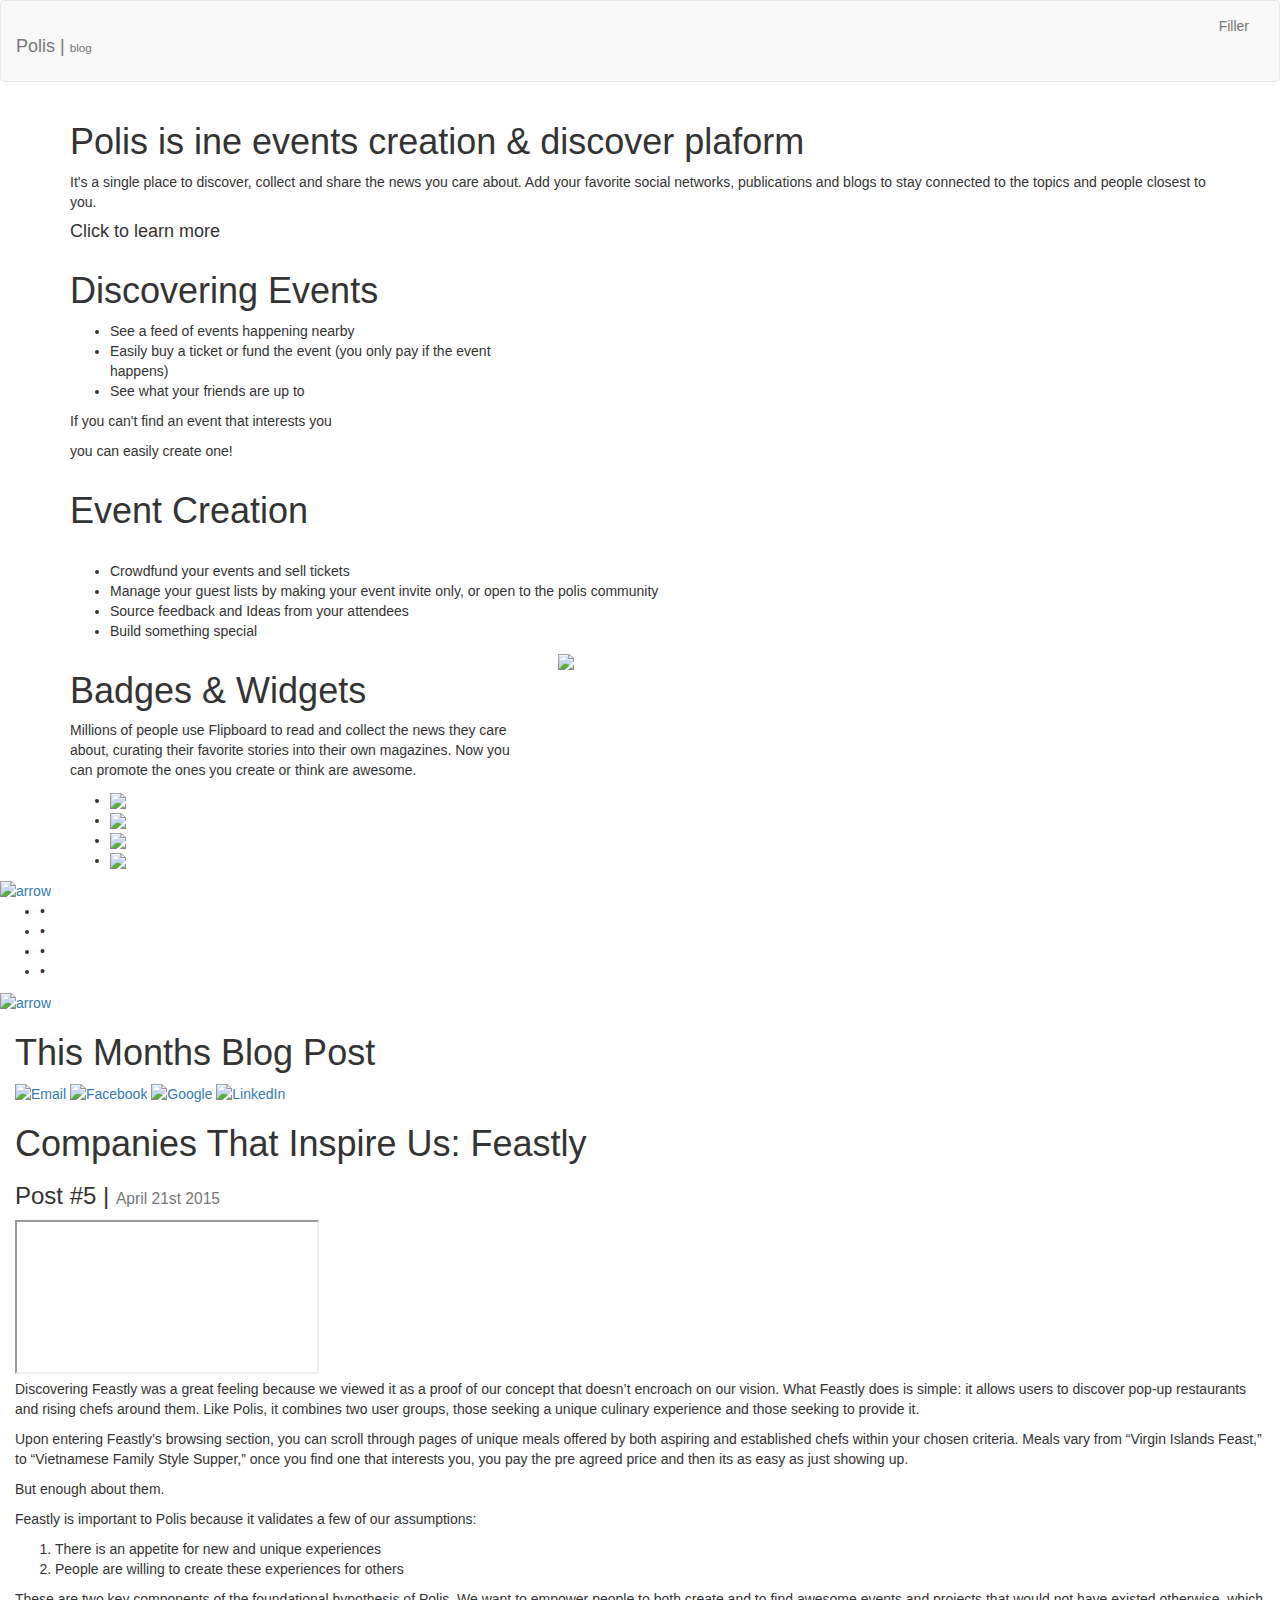
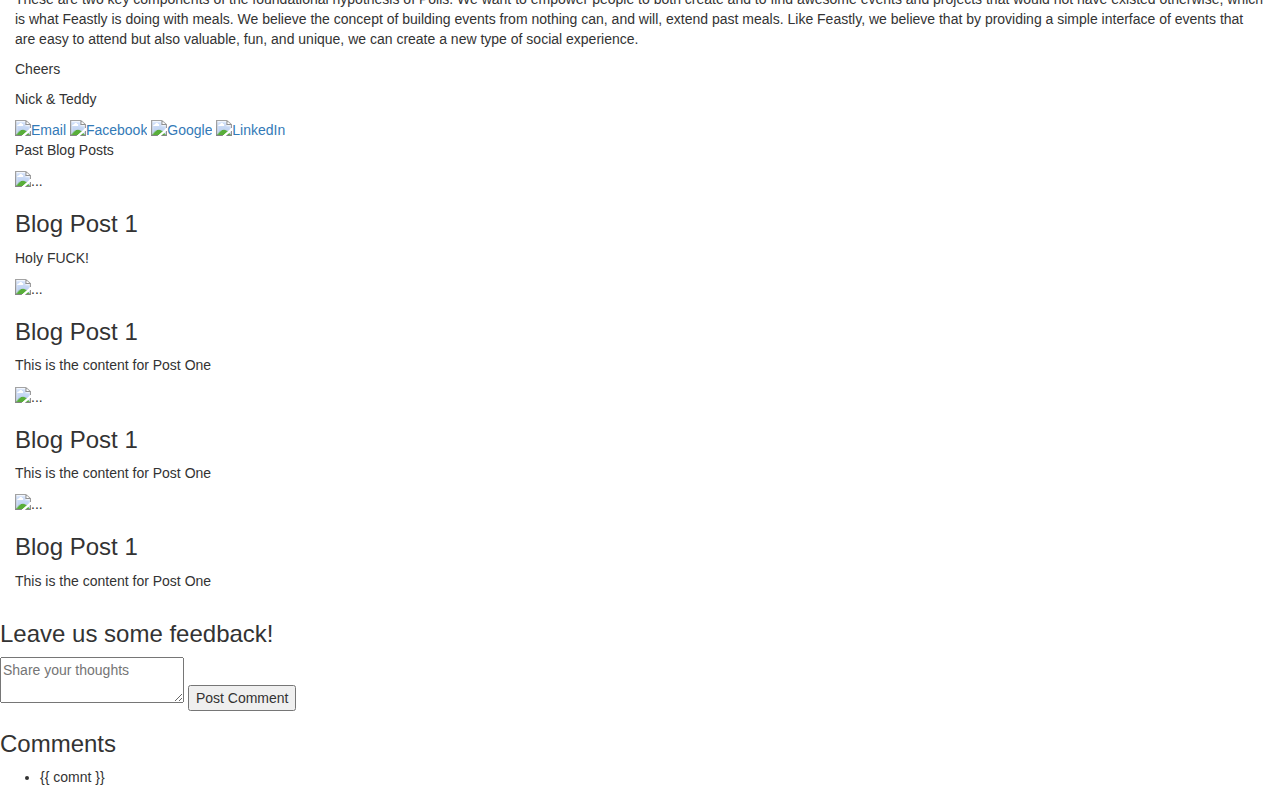
==== Index.html @ b0d90f34 "Please work" ====
<!DOCTYPE html>
<html lang="en">
<head>
<meta charset="UTF-8">
<meta http-equiv="X-UA-Compatible" content="IE=edge">
<meta name="viewport" content="width=device-width, initial-scale=1">
<!-- Favicon -->
<link rel="icon" href="Images/Ultra-thin%20Social%20Icons/PolisFavicon.png ">

<title>The Polis Blog</title>


<!-- Google Fonts -->
<link href="http://fonts.googleapis.com/css?family=Josefin+Sans:400,600,400italic|Rokkitt:400,700" rel="stylesheet" type="text/css">
<!-- Bootstrap -->
<!-- Latest compiled and minified CSS -->
<link rel="stylesheet" href="https://maxcdn.bootstrapcdn.com/bootstrap/3.3.5/css/bootstrap.min.css">

<!-- Optional theme -->
<link rel="stylesheet" href="https://maxcdn.bootstrapcdn.com/bootstrap/3.3.5/css/bootstrap-theme.min.css">

<!-- Latest compiled and minified JavaScript -->
<script src="https://maxcdn.bootstrapcdn.com/bootstrap/3.3.5/js/bootstrap.min.js"></script>

<!-- Polis CSS -->
<link href="PolisBlog.css" rel="stylesheet" type="text/css">
<link href="BLOG.css" rel="stylesheet" type="text/css">


<!-- HTML5 shim and Respond.js for IE8 support of HTML5 elements and media queries -->
<!-- WARNING: Respond.js doesn't work if you view the page via file:// -->
<!--[if lt IE 9]>
      <script src="https://oss.maxcdn.com/html5shiv/3.7.2/html5shiv.min.js"></script>
      <script src="https://oss.maxcdn.com/respond/1.4.2/respond.min.js"></script>
    <![endif]-->
    
    
</head>
<body>
<nav class="navbar navbar-default">
  <div class="container-fluid" id = "navbartop"> 
    <!-- Brand and toggle get grouped for better mobile display -->
    <div class="navbar-header">
      <button type="button" class="navbar-toggle collapsed" data-toggle="collapse" data-target="#defaultNavbar1"><span class="sr-only">Toggle navigation</span><span class="icon-bar"></span><span class="icon-bar"></span><span class="icon-bar"></span></button>
      <h2 class="navbar-brand" id = "logo" > Polis <span>|</span> <small>blog </small> </h2>
    </div>
    <!-- Collect the nav links, forms, and other content for toggling -->
    <div class="collapse navbar-collapse" id="defaultNavbar1">
      <ul class="nav navbar-nav navbar-right">
        <li><a href="#">Filler</a></li>
      </ul>
    </div>
    <!-- /.navbar-collapse --> 
  </div>
  <!-- /.container-fluid --> 
  <div class="container-fluid" id = "navfooter"> 
</div>
	</nav>
   

  						  <!-- Slides --> 

 <div class="slider" >

      <div class="slide active-slide" id = "firstslide">
        <div class="container">
          <div class="row">
            <div class="slide-copy col-xs-12" id = "firstslidecontent" >	  			
            									  <!-- First Slide Content --> 

              <h1>Polis is ine events creation & discover plaform</h1>
              <p>It's a single place to discover, collect and share the news you care about.  Add your favorite social networks, publications and blogs to stay connected to the topics and people closest to you.</p>
              <h4> Click to learn more </h4> 
              
            </div>
            
          </div>
        </div>      
      </div>
			            						 <!-- Second Slide Content -->
      <div class="slide slide-feature" id = "secondslide">
        <div class="container">
          <div class="row">
            <div class="slide-copy col-xs-5" id = "secondslideleft"> 
            <div id ="secondslideleftcontent">
              <h1>Discovering Events</h1>
				<ul> 
					<li>See a feed of events happening nearby </li>
					<li>Easily buy a ticket or fund the event (you only pay if the event happens) </li>
					<li>See what your friends are up to</li> 
				</ul>
                	<p>If you can't find an event that interests you</p>
                    <p>you can easily create one!</p>
				</div>
            </div>
            <div class="slide-img col-xs-6" id = "secondslideright">
         
            </div>
          </div>
        </div>      
      </div> 

      <div class="slide" id = "thirdslide">
        <div class="container">
          <div class="row">
            <div class="slide-copy col-xs-12" id = "thirdslidecontent">
              <h1>Event Creation</h1>      
            	 <ul> 
                    <li>Crowdfund your events and sell tickets </li>
                    <li>Manage your guest lists by making your event invite only, or open to the polis community </li>
                    <li>Source feedback and Ideas from your attendees</li> 
                    <li>Build something special</li>
				</ul>
              
            </div>
            
          </div>
        </div>      
      </div> 


      <div class="slide">
        <div class="container">
          <div class="row">
            <div class="slide-copy col-xs-5">
              <h1>Badges & Widgets</h1>
              <p>Millions of people use Flipboard to read and collect the news they care about, curating their favorite stories into their own magazines. Now you can promote the ones you create or think are awesome.</p>
              
              <ul class="get-app">
                <li><a href="#"><img src="http://s3.amazonaws.com/codecademy-content/courses/ltp2/img/flipboard/ios.png"></a></li>
                <li><a href="#"><img src="http://s3.amazonaws.com/codecademy-content/courses/ltp2/img/flipboard/android.png"></a></li>
                <li><a href="#"><img src="http://s3.amazonaws.com/codecademy-content/courses/ltp2/img/flipboard/windows.png"></a></li>
                <li><a href="#"><img src="http://s3.amazonaws.com/codecademy-content/courses/ltp2/img/flipboard/blackberry.png"></a></li>
              </ul>
            </div>
            <div class="slide-img col-xs-7">
              <img src="http://s3.amazonaws.com/codecademy-content/courses/ltp2/img/flipboard/bw.png" width="540px">
            </div>
          </div>
        </div>      
      </div> 

    </div>
		
    <div class="slider-nav">
      <a href="#" class="arrow-prev"><img src="http://s3.amazonaws.com/codecademy-content/courses/ltp2/img/flipboard/arrow-prev.png" alt="arrow"></a>
      <ul class="slider-dots">
        <li class="dot active-dot">&bull;</li>
        <li class="dot">&bull;</li>
        <li class="dot">&bull;</li>
        <li class="dot">&bull;</li>
      </ul>
      <a href="#" class="arrow-next"><img src="http://s3.amazonaws.com/codecademy-content/courses/ltp2/img/flipboard/arrow-next.png" alt="arrow"></a>
    </div> 
   
				  				  		<!--Main content--> 

                                      
<div class = "container-fluid" id = "blogheader">
		<h1>This Months Blog Post </h1>
        <div id="share-buttons-top">
      <!-- Email -->
    <a href="mailto:?Subject=Simple Share Buttons&amp;Body=I%20saw%20this%20and%20thought%20of%20you!%20 https://simplesharebuttons.com">
        <img src="https://simplesharebuttons.com/images/somacro/email.png" alt="Email" />
    </a>
 
    <!-- Facebook -->
    <a href="http://www.facebook.com/sharer.php?u=https://simplesharebuttons.com" target="_blank">
        <img src = "Images/Ultra-thin%20Social%20Icons/FacebookThinIcon.png" alt = "Facebook">
    </a>
    
    <!-- Google+ -->
    <a href="https://plus.google.com/share?url=https://simplesharebuttons.com" target="_blank">
        <img src="https://simplesharebuttons.com/images/somacro/google.png" alt="Google" />
    </a>
    
    <!-- LinkedIn -->
    <a href="http://www.linkedin.com/shareArticle?mini=true&amp;url=https://simplesharebuttons.com" target="_blank">
        <img src="https://simplesharebuttons.com/images/somacro/linkedin.png" alt="LinkedIn" />
    </a>
      
      </div>
</div>           
<div class = "container-fluid" id = "mainwrapper">
    					  			  <!--Current Blog Post --> 

    	<section id = "blogpost">
		<h1><!-- Blog title -->Companies That Inspire Us: Feastly  </h1>
        <h3><!-- Tagline -->Post #5 | <small>April 21st 2015</small></h3>
        <iframe id="bannerImage"> <!-- Blog Image --></iframe>
        <!-- Blog Content -->
      <p>Discovering Feastly was a great feeling because we viewed it as a proof of our concept that doesn’t encroach on our vision. What Feastly does is simple: it allows users to discover pop-up restaurants and rising chefs around them. Like Polis, it combines two user groups, those seeking a unique culinary experience and those seeking to provide it.  </p>
      <p>Upon entering Feastly’s browsing section, you can scroll through pages of unique meals offered by both aspiring and established chefs within your chosen criteria. Meals vary from “Virgin Islands Feast,” to “Vietnamese Family Style Supper,” once you find one that interests you, you pay the pre agreed price and then its as easy as just showing up. </p>
      <p>But enough about them.</p>
      <p>Feastly is important to Polis because it validates a few of our assumptions: </p>
      <ol>
      <li>There is an appetite for new and unique experiences </li>
      <li>People are willing to create these experiences for others </li>
      </ol>
      <p>These are two key components of the foundational hypothesis of Polis. We want to empower people to both create and to find awesome events and projects that would not have existed otherwise, which is what Feastly is doing with meals. We believe the concept of building events from nothing can, and will, extend past meals. Like Feastly, we believe that by providing a simple interface of events that are easy to attend but also valuable, fun, and unique, we can create a new type of social experience.</p>
      <p>Cheers</p>
      <p>Nick & Teddy</p>
      <div id="share-buttons-bottom">
      <!-- Email -->
    <a href="mailto:?Subject=Simple Share Buttons&amp;Body=I%20saw%20this%20and%20thought%20of%20you!%20 https://simplesharebuttons.com">
        <img src="https://simplesharebuttons.com/images/somacro/email.png" alt="Email" />
    </a>
 
    <!-- Facebook -->
    <a href="http://www.facebook.com/sharer.php?u=https://simplesharebuttons.com" target="_blank">
        <img src="https://simplesharebuttons.com/images/somacro/facebook.png" alt="Facebook" />
    </a>
    
    <!-- Google+ -->
    <a href="https://plus.google.com/share?url=https://simplesharebuttons.com" target="_blank">
        <img src="https://simplesharebuttons.com/images/somacro/google.png" alt="Google" />
    </a>
    
    <!-- LinkedIn -->
    <a href="http://www.linkedin.com/shareArticle?mini=true&amp;url=https://simplesharebuttons.com" target="_blank">
        <img src="https://simplesharebuttons.com/images/somacro/linkedin.png" alt="LinkedIn" />
    </a>
      
      </div>
   </section>
    								  	 <!--SideBar--> 

  	<div id = "sidebar">  
    	<p id = "sidebar-title"> Past Blog Posts </p>
        <section class = "allposts">
            					<!--Post 1--> 

 			 <div class = "posts">

    				  <img src="http://www.hdwallpaperscool.com/wp-content/uploads/2015/01/ancient-ruins-in-greece-wide-high-definition-wallpaper-for-desktop-background-free.jpg" alt="...">
     			 	  <div class="caption">
                        <h3>Blog Post 1</h3>

       					 <p>Holy FUCK!</p>
      				  </div>
    			</div>
         						<!--Post 2--> 

 			 <div class = "posts">
  				  <img src="../../../Coding Practice/Polis Again/..." alt="...">
     			 	  <div class="caption">
       					 <h3>Blog Post 1</h3>
       					 <p>This is the content for Post One</p>
      				  </div>
 			 </div>
         
         						<!--Post 3--> 

 			 <div class = "posts">
    				  <img src="../../../Coding Practice/Polis Again/..." alt="...">
     			 	  <div class="caption">
       					 <h3>Blog Post 1</h3>
       					 <p>This is the content for Post One</p>
      				  </div>
             </div>

                			<!--Post 4--> 
	
                 <div class = "posts">
                          <img src="../../../Coding Practice/Polis Again/..." alt="...">
                          <div class="caption">
                             <h3>Blog Post 1</h3>
                             <p>This is the content for Post One</p>
                          </div>
                    </div>

         </section>
  </div>
    </div>


 <!--************************************************************************
   								 Commentbox starts here
    ****************************************************************************-->
       <div id= "commentbox" ng-app>
            <form ng-controller="FrmController">
                <form ng-controller="FrmController">
                 <div class = "fluid-container" id = "commentwrapper">
                  <section id = "commentboxleft">
                    <h3>Leave us some feedback!</h3>
                    <textarea ng-model="txtcomment" placeholder="Share your thoughts" ></textarea>
                    <button ng-click="btn_add();" style="margin-top:10px;">Post Comment</button>
                  </section>
                  <section id = "commentboxright">
                    <h3>Comments</h3>
                    <ul>
                        <li ng-repeat="comnt in comment"> {{ comnt }} <a  href="" ng-click="remItem($index)"></a></li>
                    </ul>
                  </section>
                 </div>
               
                </form> 
             </form> 
       	</div>

        <script type="text/javascript">
            function FrmController($scope) {
                $scope.comment = [];
                $scope.btn_add = function() {
                    if($scope.txtcomment !=''){
                    $scope.comment.push($scope.txtcomment);
                    $scope.txtcomment = "";
                    }
                }

                $scope.remItem = function($index) {
                    $scope.comment.splice($index, 1);
                }
            }
        </script>
        
         <!--************************************************************************
										Footer
	    ****************************************************************************-->
        <footer>
        </footer>



<!-- Angular JS -->
<script type="text/javascript" src="http://ajax.googleapis.com/ajax/libs/angularjs/1.0.7/angular.min.js"></script>

<!-- Jquery JS -->
   <script src="file:///Macintosh%20HD/Users/Nickbertha/Desktop/Polis/Polis%20Blog%20Final/PolisBlog-master-master/js/jquery-1.11.3.js"></script>

<!-- Polis JS -->

<script src= "file:///Macintosh%20HD/Users/Nickbertha/Desktop/Polis/Polis%20Blog%20Final/PolisBlog-master-master/js/PolisBlog.js"></script>

</body>
</html>
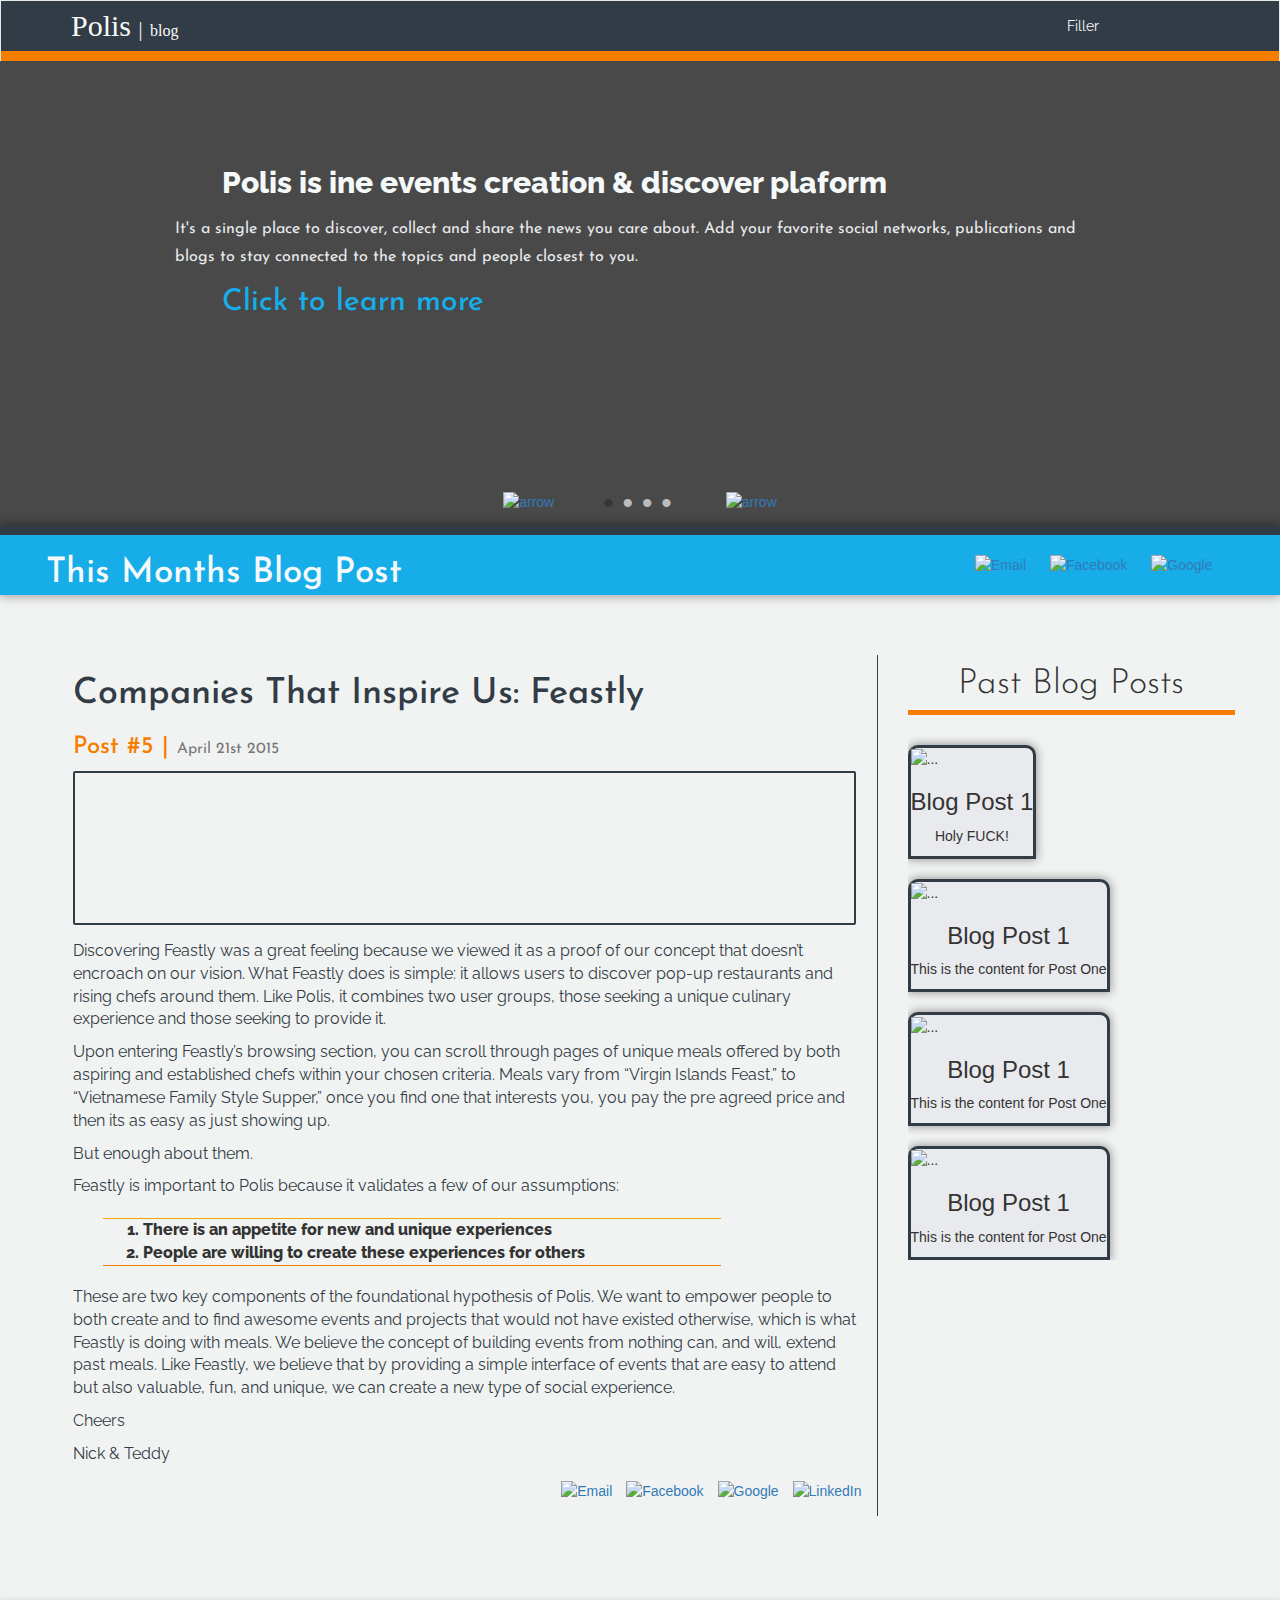
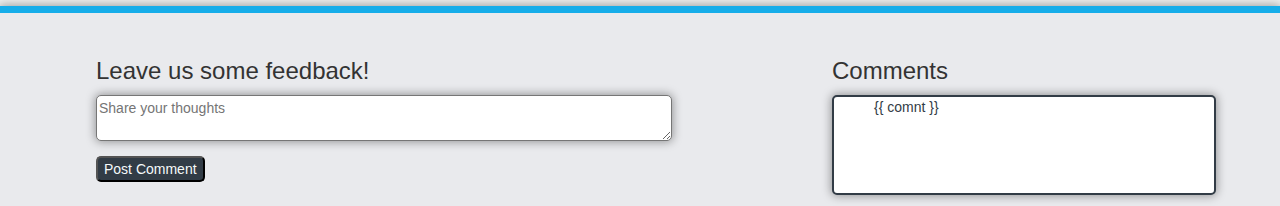
==== commit 0431a1a2: "more shit" ====
--- a/Index.html
+++ b/Index.html
@@ -24,7 +24,7 @@
 
 <!-- Polis CSS -->
 <link href="PolisBlog.css" rel="stylesheet" type="text/css">
-<link href="BLOG.css" rel="stylesheet" type="text/css">
+<link href="css/BLOG.css" rel="stylesheet" type="text/css">
 
 
 <!-- HTML5 shim and Respond.js for IE8 support of HTML5 elements and media queries -->
--- a/PolisBlog.css
+++ b/PolisBlog.css
@@ -0,0 +1,620 @@
+@charset "UTF-8";
+/* CSS Document */
+
+ /* fonts  */
+
+@import url(http://fonts.googleapis.com/css?family=Raleway:400,500,700|Josefin+Sans:400,700);
+					/*/////////////////////////////General Shit///////////////////////////////*/
+
+
+
+body {
+	background-color: #f1f3f2;
+	background-image: url(Images/bg-6-full.jpg);
+    background-repeat: repeat;
+	background-size: 50% 30%;
+		z-index: -1;
+
+}
+
+/* Colors
+White: #f5f9fa
+White 2: #e9eaed
+Black: #323c46
+Orange: #f67d00
+Blue: #16ade9
+  */
+  
+					/*/////////////////////////////Text///////////////////////////////*/
+
+
+h1 {
+	color: #f5f9fa;
+	margin-left: 5%; 
+	font-family: 'Josefin Sans', sans-serif;
+}
+
+#firstslide h1 {
+	color: #323c46;
+	font-family: 'Josefin Sans', sans-serif;
+	font-size: 30px;
+}
+
+#firstslide h4 {
+	color: #16ade9;
+	font-family: 'Josefin Sans', sans-serif;
+	font-size: 30px;
+}
+
+#blogheader h1 {
+	color: #f5f9fa;
+	margin-left: 2.5%; 
+width: 40%; 
+float: left; 
+font-size: 35px;
+}
+
+
+
+h4 {
+	color: #f5f9fa;
+	margin-left: 5%; 
+
+}
+
+
+#blogpost h1 {
+	color: #323c46;
+	margin-left: 20px; 
+	margin-right: 20px;
+	font-family: 'Josefin Sans', sans-serif;
+
+
+}
+
+#blogpost h3 {
+	color: #f67d00;
+	margin-left: 20px;
+	font-family: 'Josefin Sans', sans-serif;
+}
+
+
+#blogpost p {
+	color: #323c46;
+	margin-left: 20px;
+	margin-right: 20px;
+	margin-top: 10px; 
+	font-size:16px; 
+
+	}
+
+					/*/////////////////////////////NavBar///////////////////////////////*/
+
+#navbartop {
+	background-color: #323c46; 
+	z-index: 2;
+}
+
+#logo {
+	color: #f8f9fa; 
+	font-family: gearus serif; 
+	margin-left: 40px;
+	margin-top: 0px; 
+	margin-bottom: 0px; 
+	font-size: 30px;
+	
+} 
+
+#logo span {
+	color: #f8f9fa; 
+	font-size: 20px;
+	
+}
+
+#logo small {
+	color: #f8f9fa; 
+	font-family: gearus ; 
+	font-size: 16px; 
+	text-transform: none;
+	}
+
+#navfooter {
+	background-color: #f67d00; 
+	z-index: 2000; 
+	float: left;
+	width: 100%;
+	height: 10px;
+
+}
+
+#defaultNavbar1 ul li  {
+	
+	margin-right: 150px; 
+	font-family: 'Raleway', sans-serif;
+}
+
+#defaultNavbar1 ul li :hover{
+	background-color: #f67d00;
+	color: #323c46; 
+
+}
+
+#defaultNavbar1 ul li a {
+	
+	color: #f8f9fa; 
+}
+
+#defaultNavbar1 ul li a :hover{
+	
+	color: #323c46; 
+	font-weight: bold;
+}
+
+
+
+					/*/////////////////////////////Content///////////////////////////////*/
+
+
+#separator { 
+background-color: #323c46; 
+position: relative; 
+	bottom: 60px;
+	height: 1px;
+}
+
+
+#blogheader { 
+background-color: #16ade9; 
+overflow: hidden;
+	height: 70px;
+	border-top: 10px solid #323c46;
+	-webkit-box-shadow: 0px 0px 10px 1px rgba(0,0,0,0.37);
+	-moz-box-shadow: 0px 0px 10px 1px rgba(0,0,0,0.37);
+	box-shadow: 0px 0px 10px 1px rgba(0,0,0,0.37);
+position: relative; 
+	top: -90px;
+	}
+
+#mainwrapper {
+	position: relative; 
+	top: -90px;
+}
+
+					/*/////////////////////////////BlogPosts///////////////////////////////*/
+
+
+
+#blogpost {
+	width: 66%;
+	min-width: 500px;
+	margin-left: 3%; 
+position: relative;
+top: 60px; 
+	float: left;
+	padding: 0px;
+	border-right: 1.5px solid #323c46; 
+	
+
+	}
+	
+	
+#blogpost ol {
+	
+	margin: 20px; 
+	margin-left: 50px; 
+	border-top: 1px solid orange; 
+	border-bottom: 1px solid #f67d00; 
+	font-family: 'Raleway', sans-serif;
+	font-weight: 800; 
+	width: 75%; 
+	font-size: 16px; 
+
+
+	}
+	
+#blogpost p {
+		font-family: 'Raleway', sans-serif;
+}
+	
+	
+	
+	
+#sidebar {
+	width: 27%;
+	margin-right: 2%; 
+	margin-left: 2%; 
+	padding: 5px;
+	float: right;
+	overflow: auto;
+	height: 80%;
+	position: relative;
+top: 60px;
+
+}
+
+
+#sidebar #sidebar-title {
+	font-family: 'Josefin Sans', sans-serif;
+	font-weight: 300; 
+	font-size: 35px; 
+	text-align: center; 
+	border-bottom: 5px solid #f67d00; 
+
+}
+
+.thumbnail {
+	border: none; 
+	
+}
+
+
+
+.allposts {
+	margin: none;
+	padding: auto; 
+	overflow: auto;
+	diplay: inline;
+}
+
+.posts {
+	margin: auto; 
+	float: left;
+	diplay: inline;
+	border: 3px solid #323c46; 
+	border-top-left-radius: 10px;
+	border-top-right-radius: 10px;
+	background-color: #e9eaed;
+	margin-top: 20px;
+	-webkit-box-shadow: 0px 0px 10px 1px rgba(0,0,0,0.37);
+	-moz-box-shadow: 0px 0px 10px 1px rgba(0,0,0,0.37);
+	box-shadow: 0px 0px 10px 1px rgba(0,0,0,0.37);
+
+
+
+}
+
+
+
+.posts img {
+	width: 100%;
+	
+	background-image: fill;
+	
+}
+
+.posts .caption {
+	background-color: #e9eaed;
+	margin: auto;  
+	text-align: center; 
+	margin-top: 2%; 
+}
+
+
+
+#bannerImage {
+	margin-left: 2.5%;
+	margin-right: 2.5%;
+	width: 95%;
+	background-image: url("http://blog.controlgroup.com/wp-content/uploads/2015/07/Feastly.png");
+	background-size: 100%;
+	border: 2px solid #323c46;
+	border-radius: 2px;
+
+}
+
+#topbanner {
+	background-image: url(Images/152403526.jpg);
+	background-image: contain;
+	box-shadow: inset 0 0 0 1000px rgba(0,0,0,.5);
+	height: 200px; 
+	position: relative; 
+	bottom: 22px;
+	z-index: 0;
+}
+
+
+					/*/////////////////////////////Social Media CSS///////////////////////////////*/
+
+
+
+#share-buttons-top {
+float: right; 
+width: 300px; 
+margin-top: 10px;
+
+
+}
+
+#share-buttons-top img {
+border: 0;
+box-shadow: 0;
+display: inline;
+margin: 10px;
+width: 12%; 
+
+}
+
+#share-buttons-bottom {
+float: right; 
+margin-right: 10px;
+margin-bottom: 10px;
+}
+
+#share-buttons-bottom img {
+width: 35px;
+border: 0;
+box-shadow: 0;
+display: inline;
+margin: 5px;
+}
+
+
+					/*/////////////////////////////Comment Box///////////////////////////////*/
+
+#commentbox {
+		background-color: #e9eaed; 
+		height: 200px;
+		width: 100%; 
+		-webkit-box-shadow: 0px 0px 10px 1px rgba(0,0,0,0.37);
+	-moz-box-shadow: 0px 0px 10px 1px rgba(0,0,0,0.37);
+	box-shadow: 0px 0px 10px 1px rgba(0,0,0,0.37);
+	border-top: 7px solid #16ade9;
+	position: relative;
+top: 60px;
+	}
+
+
+
+
+
+#commentboxleft button  {
+	
+	background-color: #323c46; 
+	color: #f5f9fa; 
+	border-radius: 5px;
+	margin-left: 5%;
+} 
+
+#commentboxleft h3 {
+	
+		margin-left: 5%; 
+
+}
+
+
+#commentboxleft textarea {
+	width: 90%;
+	margin-left: 5%; 
+	margin-right: 5%; 
+	-webkit-box-shadow: 0px 0px 10px 1px rgba(0,0,0,0.37);
+	-moz-box-shadow: 0px 0px 10px 1px rgba(0,0,0,0.37);
+	box-shadow: 0px 0px 10px 1px rgba(0,0,0,0.37);
+	border-radius: 5px;	
+
+} 
+
+#commentboxleft {
+	
+	width: 50%; 
+	margin-left: 5%;
+	margin-right: 5%;
+	margin-top: 2%;
+	float: left;
+}
+
+#commentboxright {
+	
+	width: 30%; 
+	margin-left: 5%;
+	margin-right: 5%;
+	margin-top: 2%;
+	float: right;
+}
+#commentboxright ul{
+	list-style: none;
+	background-color: white; 
+	border: 2px solid #323c46;
+	height: 100px;
+	color: #323c46;
+	-webkit-box-shadow: 0px 0px 10px 1px rgba(0,0,0,0.37);
+	-moz-box-shadow: 0px 0px 10px 1px rgba(0,0,0,0.37);
+	box-shadow: 0px 0px 10px 1px rgba(0,0,0,0.37);
+		border-radius: 5px;	
+
+}
+
+					/*/////////////////////////////Footer///////////////////////////////*/
+					
+footer {
+	background-color: #323c46;
+}
+
+
+					/*/////////////////////////////Slides///////////////////////////////*/
+
+/* Custom */
+
+.slider {
+	
+	position: relative;
+	top: -21px; 
+
+}
+.slider-nav {
+	
+	position: relative;
+	top: -90px; 
+
+}
+	
+	#firstslide {
+	height: 100%;
+	background-image: url("https://images.unsplash.com/photo-1416453072034-c8dbfa2856b5?q=80&fm=jpg&s=cbea81b9705e4553fbb2d7681aa5731e");
+	background-image: 100% 100%;
+	box-shadow: inset 0 0 0 1000px rgba(0,0,0,.7);}
+	
+	#firstslidecontent h1 {
+		color: #f5f9fa;
+		font-weight: 800;
+		font-family: 'Raleway', sans-serif;
+
+	
+	}
+	#firstslidecontent p {
+		color: #e9eaed;
+		font-family: 'Josefin Sans', sans-serif;
+		
+	
+	}
+	
+	
+	
+	
+	#secondslide {
+	height: 100%;
+	background-image: url("https://images.unsplash.com/photo-1428470341793-f73b1237fb98?q=80&fm=jpg&s=abd9444dc748fd6a0b3777a55a87f7d5");
+	background-image: fit;
+	box-shadow: inset 0 0 0 1000px rgba(0,0,0,.6);	}
+	
+	#secondslideright {
+	background-image: url(Images/Mac%20Example%20of%20Page.png);
+	height: 300px; 
+	margin-top: 15%;
+	background-size: 80% 80%;
+    background-repeat:  no-repeat;
+	float: right;
+
+	}
+	
+	#secondslideleft {
+	background-color: #16ade9; 
+	opacity: .9;
+	border: 2px solid #323c46; 
+	border-radius: 20px; 
+	height: 370px; 
+	position: relative;
+	top: 50px;
+	float: left; 
+	-webkit-box-shadow: 0px 0px 10px 1px rgba(0,0,0,0.37);
+	-moz-box-shadow: 0px 0px 10px 1px rgba(0,0,0,0.37);
+	box-shadow: 0px 0px 10px 1px rgba(0,0,0,0.37);
+	}
+	
+	#secondslideleftcontent {
+			margin: auto; 
+			position: relative;
+			bottom: 50px; 
+		}
+	
+	#secondslideleft ul {
+		list-style: none;
+		text-align: left;
+		margin-top: 10%;
+		font-family: 'Josefin Sans', sans-serif;
+		font-size: 20px;
+		font-weight:400;
+		color: #f5f9fa;
+		opacity: 1; 
+	}
+
+	#secondslideleft h1 {
+		font-family: 'Josefin Sans', sans-serif;
+		color: #f67d00;
+		
+		
+	}
+	#secondslideleft p {
+		font-family: 'Josefin Sans', sans-serif;
+		color: #323c46;
+		font-weight:800;
+
+		
+	}
+
+#thirdslide {
+	height: 100%;
+	background-image: url("https://images.unsplash.com/photo-1414446763543-8203763f9745?q=80&fm=jpg&s=53671b08c00ccfabbdc946b941be4813");
+	background-image: fit;
+	box-shadow: inset 0 0 0 1000px rgba(0,0,0,.5);	
+	}
+	
+#thirdslidecontent {
+	margin: auto;
+
+
+}
+
+#thirdslidecontent h1 {
+		font-family: 'Raleway', sans-serif;
+		font-size: 30px;
+		font-weight:800;
+		color: #f67d00;
+	}
+	
+
+#thirdslidecontent ul {
+		list-style: none;
+		text-align: left;
+		margin-top: 2%;
+		font-family: 'Josefin Sans', sans-serif;
+		font-size: 20px;
+		font-weight:400;
+		color: #f5f9fa;
+	}
+	
+
+
+/* General */
+
+.container {
+  width: 960px;
+}
+
+
+/* Header */
+
+.header {
+  background-color: rgba(255, 255, 255, 0.95);
+  border-bottom: 1px solid #ddd;
+  
+  font-family: 'Oswald', sans-serif;
+  font-weight: 300;
+  
+  font-size: 17px;
+  padding: 15px;
+}
+
+
+/* Menu */ 
+
+.header .menu {
+  float: right;
+  list-style: none;
+  margin-top: 5px;
+}
+
+.menu > li {
+  display: inline;
+  padding-left: 20px;
+  padding-right: 20px;
+}
+
+.menu a {
+  color: #898989;
+}
+
+/* Dropdown */
+
+.dropdown-menu {
+  font-size: 16px;
+  margin-top: 5px;
+  min-width: 105px;
+}
+
+.dropdown-menu li a {
+  color: #898989;
+  padding: 6px 20px;
+  font-weight: 300;
+}
+
+
--- a/css/BLOG.css
+++ b/css/BLOG.css
@@ -0,0 +1,191 @@
+/* General */
+
+.container {
+  width: 960px;
+}
+
+
+/* Header */
+
+.header {
+  background-color: rgba(255, 255, 255, 0.95);
+  border-bottom: 1px solid #ddd;
+  
+  font-family: 'Oswald', sans-serif;
+  font-weight: 300;
+  
+  font-size: 17px;
+  padding: 15px;
+}
+
+
+/* Menu */ 
+
+.header .menu {
+  float: right;
+  list-style: none;
+  margin-top: 5px;
+}
+
+.menu > li {
+  display: inline;
+  padding-left: 20px;
+  padding-right: 20px;
+}
+
+.menu a {
+  color: #898989;
+}
+
+/* Dropdown */
+
+.dropdown-menu {
+  font-size: 16px;
+  margin-top: 5px;
+  min-width: 105px;
+}
+
+.dropdown-menu li a {
+  color: #898989;
+  padding: 6px 20px;
+  font-weight: 300;
+}
+
+
+/* Carousel */
+
+.slider {
+  position: relative;
+  width: 100%;
+  height: 470px;
+  border-bottom: 1px solid #ddd;
+}
+
+.slide {
+  background: transparent url('http://s3.amazonaws.com/codecademy-content/courses/ltp2/img/flipboard/feature-gradient-transparent.png') center center no-repeat;
+  background-size: cover;
+  display: none;
+  position: absolute;
+  top: 0;
+  left: 0;
+  width: 100%;
+  height: 100%;
+}
+
+.active-slide {
+    display: block;
+}
+
+.slide-copy h1 {
+  color: #363636;  
+  
+  font-family: 'Oswald', sans-serif;
+  font-weight: 400;
+  
+  font-size: 40px;
+  margin-top: 105px;
+  margin-bottom: 0px;
+}
+
+.slide-copy h2 {
+  color: #b7b7b7;
+  
+  font-family: 'Oswald', sans-serif;
+  font-weight: 400;
+  
+  font-size: 40px;
+  margin: 5px;
+}
+
+.slide-copy p {
+  color: #959595;
+  font-family: Georgia, "Times New Roman", serif;
+  font-size: 1.15em;
+  line-height: 1.75em;
+  margin-bottom: 15px;
+  margin-top: 16px;
+}
+
+.slide-img {
+  text-align: right;
+}
+
+/* Slide feature */
+
+.slide-feature {
+  text-align: center;
+  background-image: url();
+  height: 470px;
+}
+
+.slide-feature img {
+  margin-top: 112px;
+  margin-bottom: 28px;
+}
+
+.slide-feature a {
+  display: block;
+  color: #6fc5e0;
+  
+  font-family: "HelveticaNeueMdCn", Helvetica, sans-serif;
+  font-family: 'Oswald', sans-serif;
+  font-weight: 400;
+  
+  font-size: 20px;
+}
+
+.slider-nav {
+  text-align: center;
+  margin-top: 20px;
+}
+
+.arrow-prev {
+  margin-right: 45px;
+  display: inline-block;
+  vertical-align: top;
+  margin-top: 9px;
+}
+
+.arrow-next {
+  margin-left: 45px;
+  display: inline-block;
+  vertical-align: top;
+  margin-top: 9px;
+}
+
+.slider-dots {
+  list-style: none;
+  display: inline-block;
+  padding-left: 0;
+  margin-bottom: 0;
+}
+
+.slider-dots li {
+  color: #bbbcbc;
+  display: inline;
+  font-size: 30px;
+  margin-right: 5px;
+}
+
+.slider-dots li.active-dot {
+  color: #363636;
+}
+
+/* App links */
+
+.get-app {
+  list-style: none;
+  padding-bottom: 9px;
+  padding-left: 0px;
+  padding-top: 9px;
+}
+
+.get-app li {
+  float: left;
+  margin-bottom: 5px;
+  margin-right: 5px;
+}
+
+.get-app img {
+  height: 40px;
+}